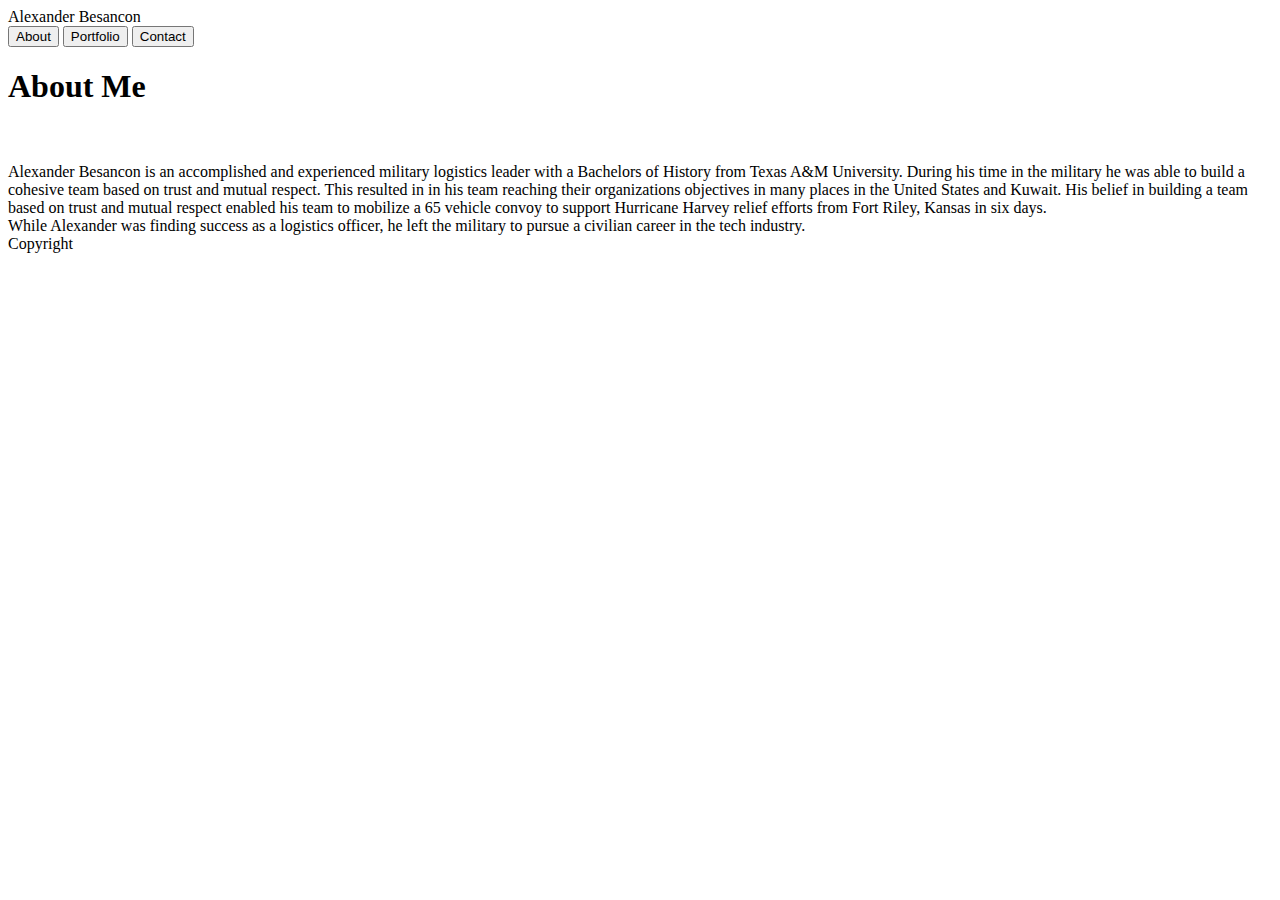
==== Basic-Portfolio/index.html @ 2c718229 "added basic portfolio folder containing assets folder; first version of index.html, portfolio.html, " ====
<!DOCTYPE html>
<html lang="en">

<head>
        <title>Basic Portfolio</title>
        <link rel="stylesheet" type="text/css" href="">
</head>

<body>
    <header>Alexander Besancon</header>

    <button type="button" onclick= "">About</button>
    <button type="button" onclick= "">Portfolio</button>
    <button type="button" onclick= "">Contact</button>

    <h1>About Me</h1>

    <br>

    <img src="" alt="">

    <br>

    <p1>Alexander Besancon is an accomplished and experienced military logistics leader 
        with a Bachelors of History from Texas A&M University. During his time in the 
        military he was able to build a cohesive team based on trust and mutual respect. 
        This resulted in in his team reaching their organizations objectives in many places
        in the United States and Kuwait. His belief in building a team based on trust and
        mutual respect enabled his team to mobilize a 65 vehicle convoy to support Hurricane 
        Harvey relief efforts from Fort Riley, Kansas in six days.
    </p1>

    <br>

    <p2>
        While Alexander was finding success as a logistics officer, he left the military to 
        pursue a civilian career in the tech industry. 
    </p2>

    <br>

    <ln>Copyright</ln>

</body>

</html>
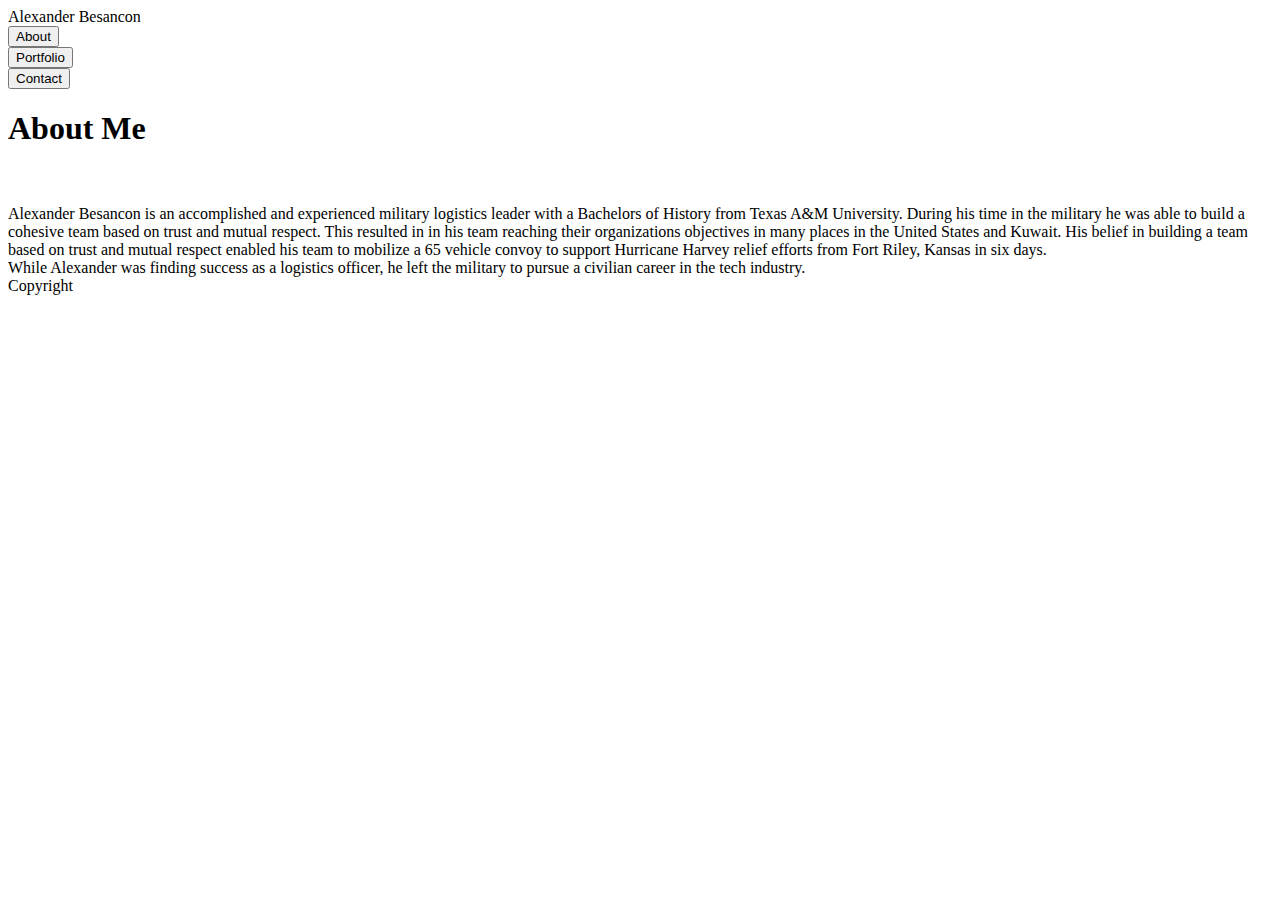
==== commit 2ee9b717: "added reset.css to basic-portfolio/assets/" ====
--- a/Basic-Portfolio/index.html
+++ b/Basic-Portfolio/index.html
@@ -2,18 +2,28 @@
 <html lang="en">
 
 <head>
-        <title>Basic Portfolio</title>
-        <link rel="stylesheet" type="text/css" href="">
+    <title>Basic Portfolio</title>
+    <link rel="stylesheet" type="text/css" href="">
 </head>
 
 <body>
     <header>Alexander Besancon</header>
 
-    <button type="button" onclick= "">About</button>
-    <button type="button" onclick= "">Portfolio</button>
-    <button type="button" onclick= "">Contact</button>
+    <div>
+        <button type="button" onclick= "">About</button>
+    </div>
+    
+    <div>
+        <button type="button" onclick= "">Portfolio</button>
+    </div>
 
-    <h1>About Me</h1>
+    <div>
+        <button type="button" onclick= "">Contact</button>
+    </div>
+
+    <header>
+        <h1>About Me</h1>
+    </header>
 
     <br>
 
@@ -21,25 +31,28 @@
 
     <br>
 
-    <p1>Alexander Besancon is an accomplished and experienced military logistics leader 
+        <p1>Alexander Besancon is an accomplished and experienced military logistics leader 
         with a Bachelors of History from Texas A&M University. During his time in the 
         military he was able to build a cohesive team based on trust and mutual respect. 
         This resulted in in his team reaching their organizations objectives in many places
         in the United States and Kuwait. His belief in building a team based on trust and
         mutual respect enabled his team to mobilize a 65 vehicle convoy to support Hurricane 
         Harvey relief efforts from Fort Riley, Kansas in six days.
-    </p1>
+        </p1>
 
-    <br>
+        <br>
 
-    <p2>
+        <p2>
         While Alexander was finding success as a logistics officer, he left the military to 
         pursue a civilian career in the tech industry. 
-    </p2>
+        </p2>
 
-    <br>
+        <br>
 
-    <ln>Copyright</ln>
+
+    <div> 
+        <LN>Copyright</DIV>
+    </div>
 
 </body>
 
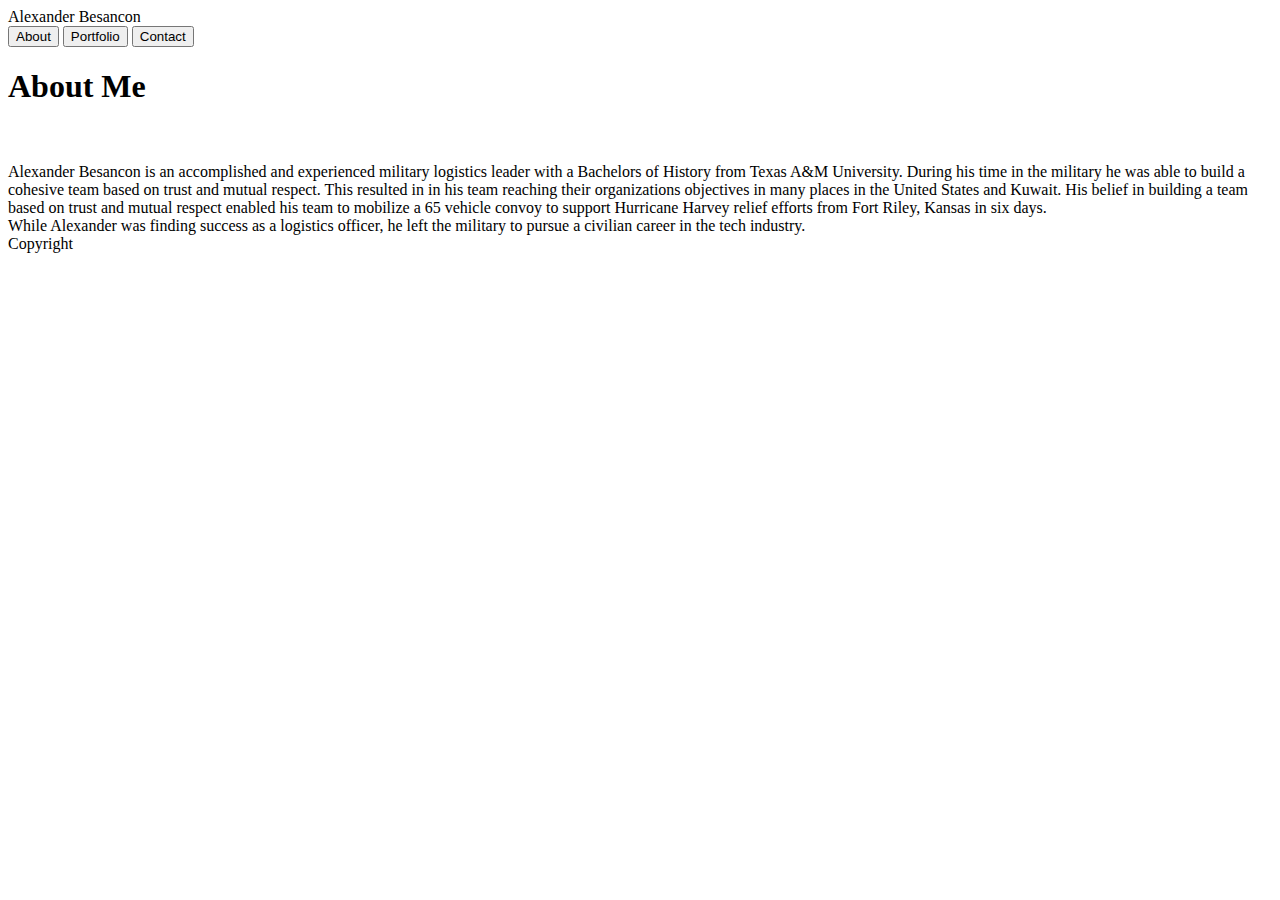
==== commit 427d0590: "added classes to the buttons in index.html" ====
--- a/Basic-Portfolio/index.html
+++ b/Basic-Portfolio/index.html
@@ -9,18 +9,18 @@
 <body>
     <header>Alexander Besancon</header>
 
-    <div>
-        <button type="button" onclick= "">About</button>
-    </div>
-    
-    <div>
-        <button type="button" onclick= "">Portfolio</button>
-    </div>
-
-    <div>
-        <button type="button" onclick= "">Contact</button>
-    </div>
-
+        <button class="About"
+        type="button" 
+        onclick= "">About</button>
+       
+        <button class="Portfolio"
+        type="button" 
+        onclick= "">Portfolio</button>
+  
+        <button class="Contact"
+        type="button" 
+        onclick= "">Contact</button>
+   
     <header>
         <h1>About Me</h1>
     </header>
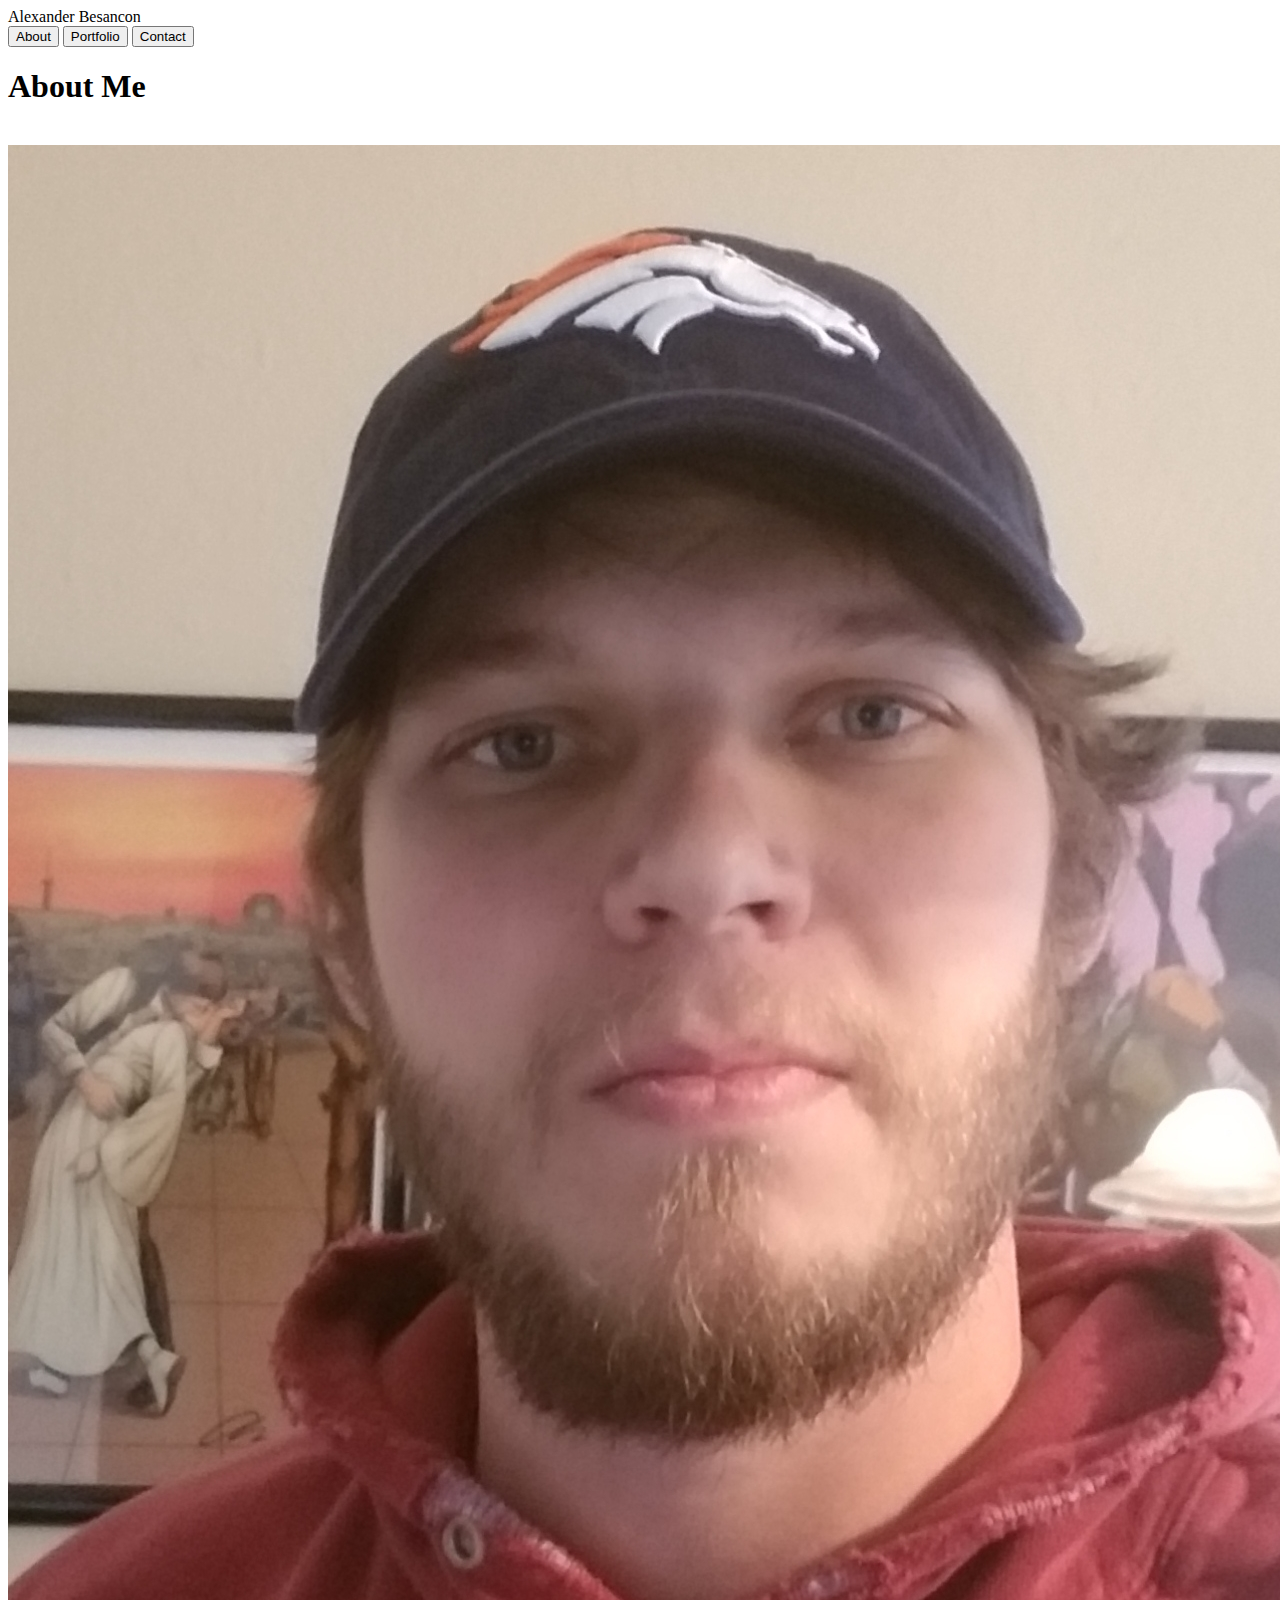
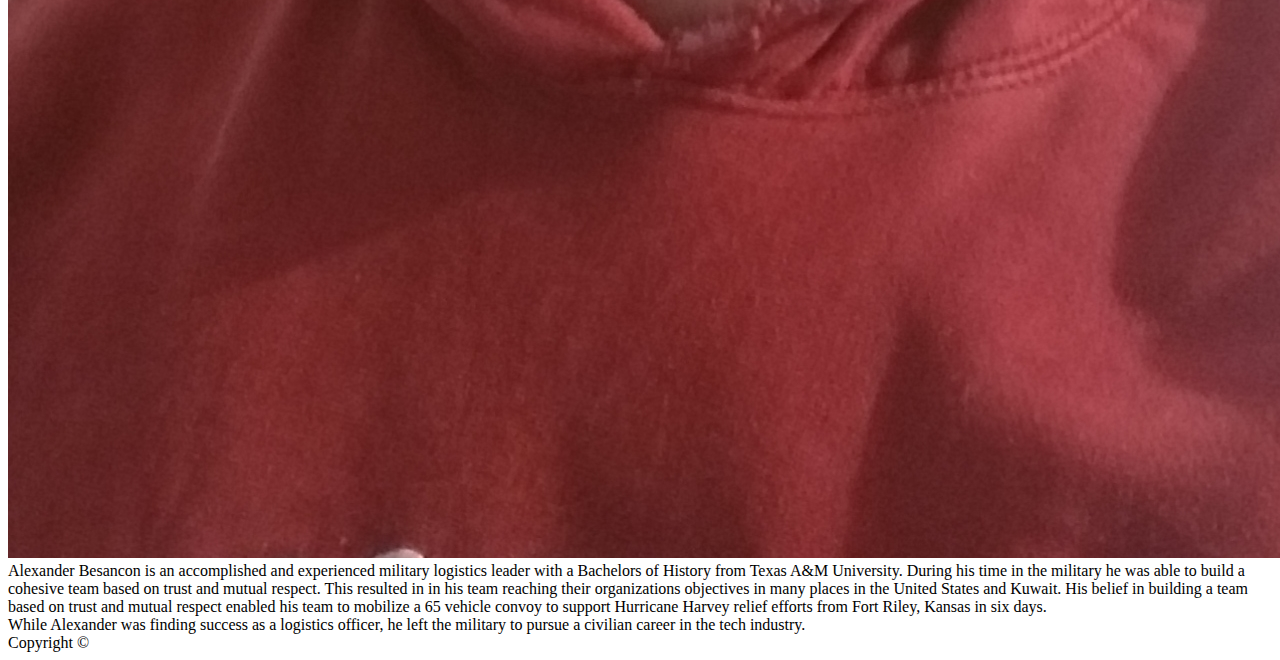
==== commit 059f4286: "added © symbol in index, wrote in body header and buttons: about, portfolio, contact" ====
--- a/Basic-Portfolio/index.html
+++ b/Basic-Portfolio/index.html
@@ -2,8 +2,9 @@
 <html lang="en">
 
 <head>
-    <title>Basic Portfolio</title>
-    <link rel="stylesheet" type="text/css" href="">
+    <title>Alexander Besancon</title>
+    <link rel="Reset" type="text/css" href="../Basic-Portfolio/assets/css/Reset.css">
+    <link rel="style" type="text/css" href="../Basic-Portfolio/assets/css/style.css">
 </head>
 
 <body>
@@ -11,23 +12,22 @@
 
         <button class="About"
         type="button" 
-        onclick= "">About</button>
+        onclick= "myFunction(About)">About</button>
        
         <button class="Portfolio"
         type="button" 
-        onclick= "">Portfolio</button>
+        onclick= "myFunction(Portfolio)">Portfolio</button>
   
         <button class="Contact"
         type="button" 
         onclick= "">Contact</button>
    
-    <header>
-        <h1>About Me</h1>
-    </header>
-
+    
+    <h1>About Me</h1>
+   
     <br>
 
-    <img src="" alt="">
+    <img src="../Basic-Portfolio/assets/images/AlexBesancon.jpg" alt= "AlexBesancon">
 
     <br>
 
@@ -51,7 +51,7 @@
 
 
     <div> 
-        <LN>Copyright</DIV>
+        <LN>Copyright ©</DIV>
     </div>
 
 </body>
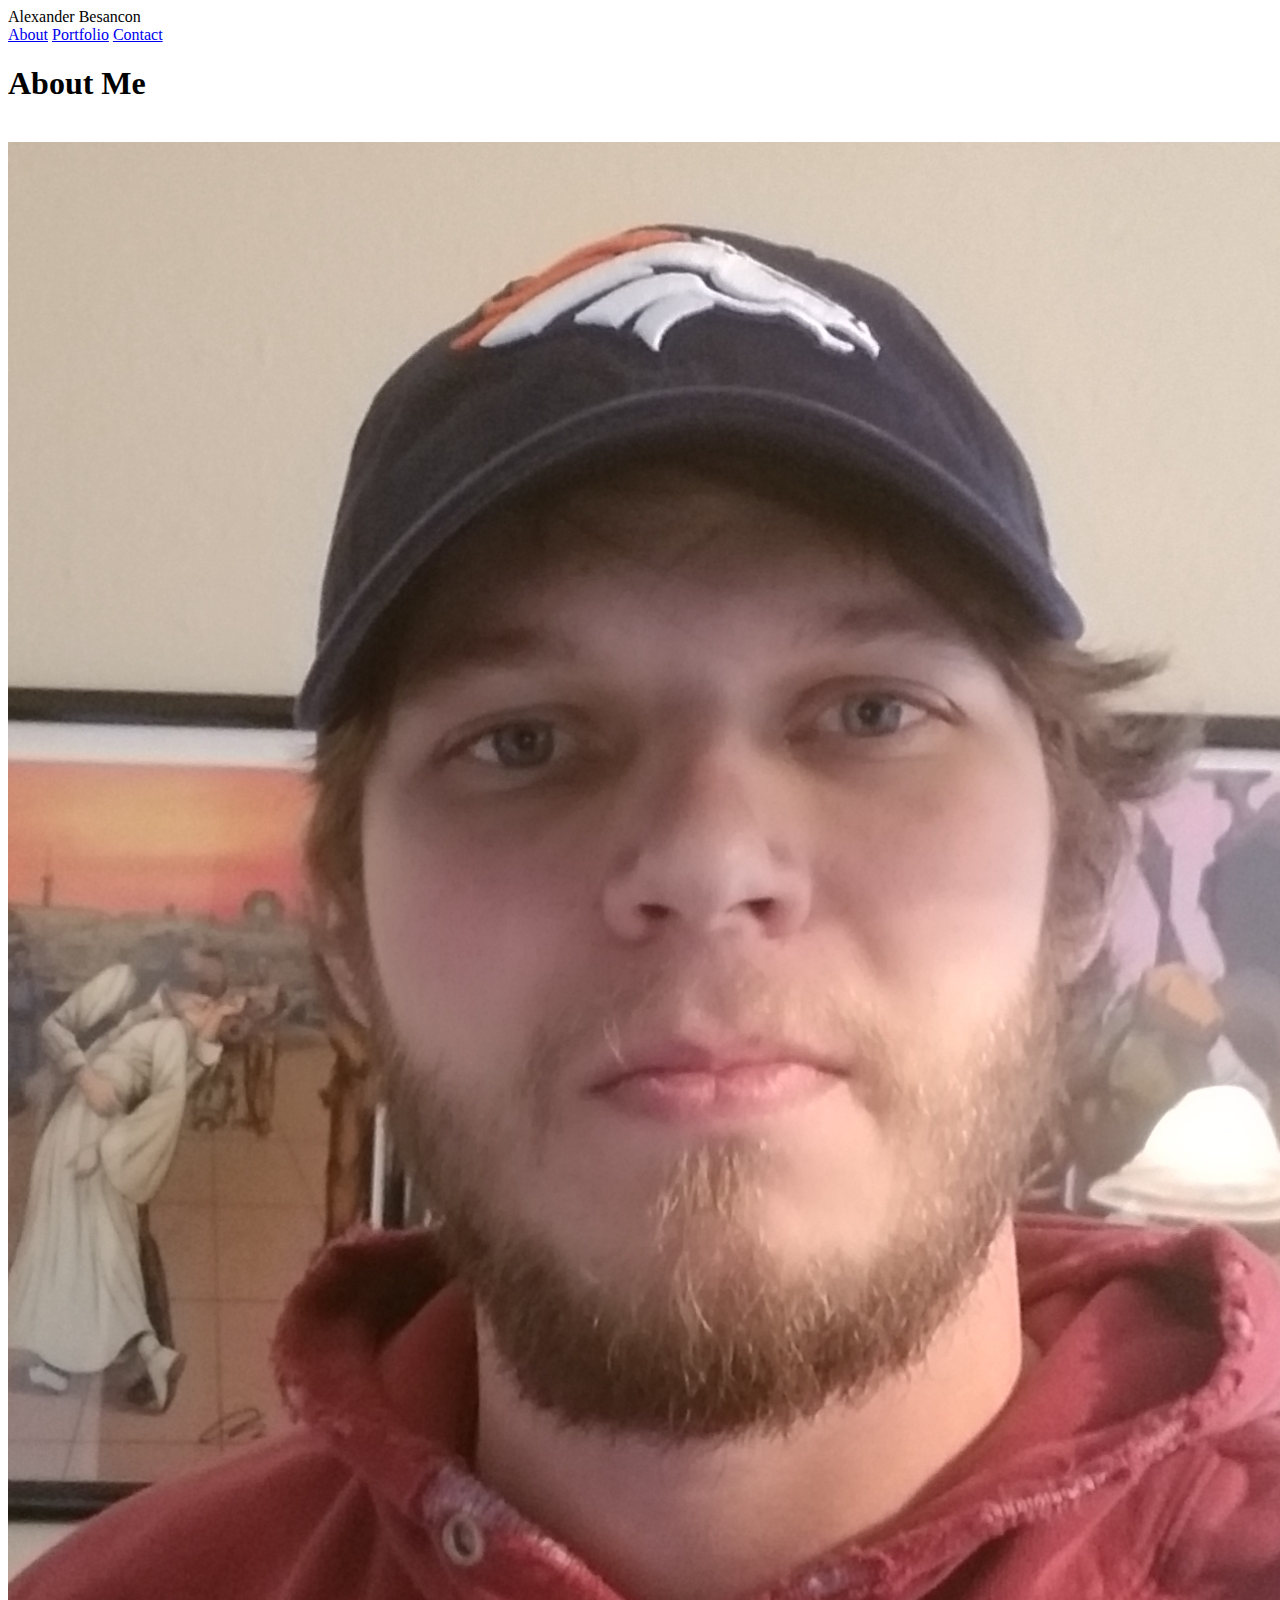
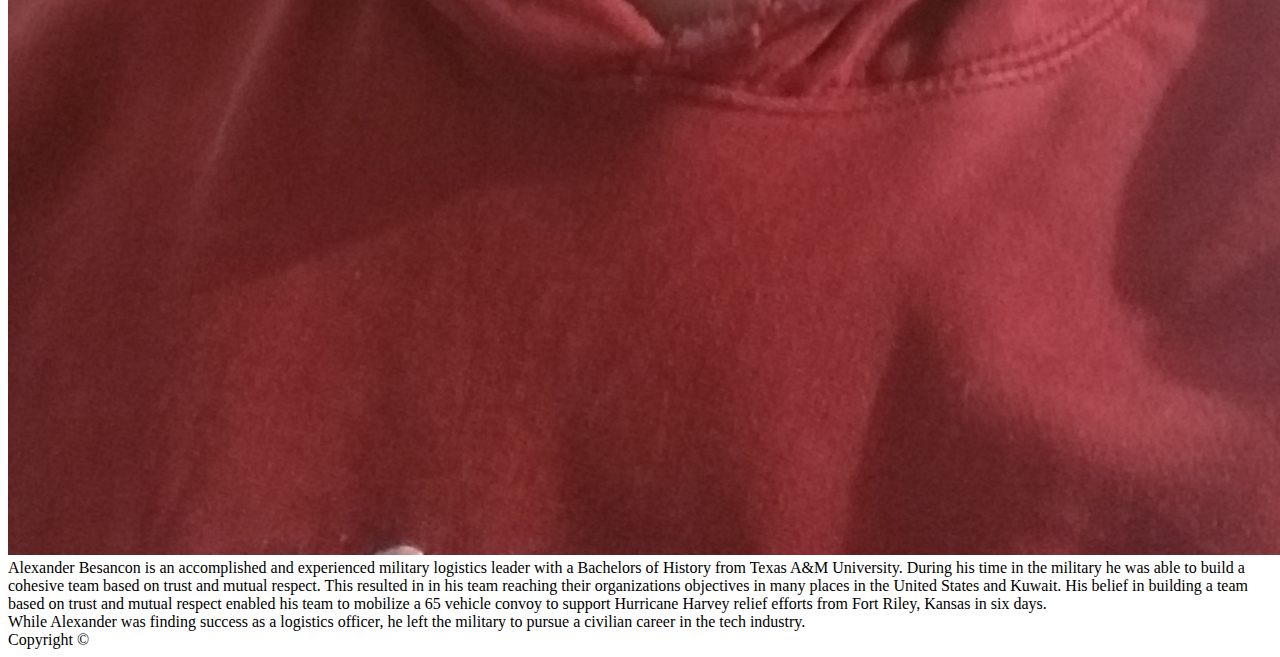
==== commit 6c8825f8: "changed the top navigation bar from buttons to top nav in index.html, portfolio.html, and contact.ht" ====
--- a/Basic-Portfolio/index.html
+++ b/Basic-Portfolio/index.html
@@ -3,33 +3,30 @@
 
 <head>
     <title>Alexander Besancon</title>
-    <link rel="Reset" type="text/css" href="../Basic-Portfolio/assets/css/Reset.css">
+    <link rel="Reset" type="text/css" href="Basic-Portfolio/assets/css/Reset.css">
     <link rel="style" type="text/css" href="../Basic-Portfolio/assets/css/style.css">
 </head>
 
 <body>
+    
     <header>Alexander Besancon</header>
 
-        <button class="About"
-        type="button" 
-        onclick= "myFunction(About)">About</button>
-       
-        <button class="Portfolio"
-        type="button" 
-        onclick= "myFunction(Portfolio)">Portfolio</button>
-  
-        <button class="Contact"
-        type="button" 
-        onclick= "">Contact</button>
-   
+    <div class="topnav">
+        <a class="active" href="#about">About</a>
+        <a class="portfolio" href="../Basic-Portfolio/portfolio.html">Portfolio</a>
+        <a class="contact" href="../Basic-Portfolio/contact.html">Contact</a>
+    </div>
+
+
+        </div>
+
+    <h1>About Me</h1>
     
-    <h1>About Me</h1>
-   
-    <br>
-
-    <img src="../Basic-Portfolio/assets/images/AlexBesancon.jpg" alt= "AlexBesancon">
-
-    <br>
+        <br>
+        
+        <img src="../Basic-Portfolio/assets/images/AlexBesancon.jpg" alt="AlexBesancon">
+        
+        <br>
 
         <p1>Alexander Besancon is an accomplished and experienced military logistics leader 
         with a Bachelors of History from Texas A&M University. During his time in the 
@@ -49,10 +46,9 @@
 
         <br>
 
-
-    <div> 
-        <LN>Copyright ©</DIV>
-    </div>
+    <footer>  
+        Copyright ©
+    </footer>
 
 </body>
 
--- a/Basic-Portfolio/assets/css/style.css
+++ b/Basic-Portfolio/assets/css/style.css
@@ -0,0 +1,6 @@
+html { 
+}
+
+button .container{
+    color: #4aaaa5 
+}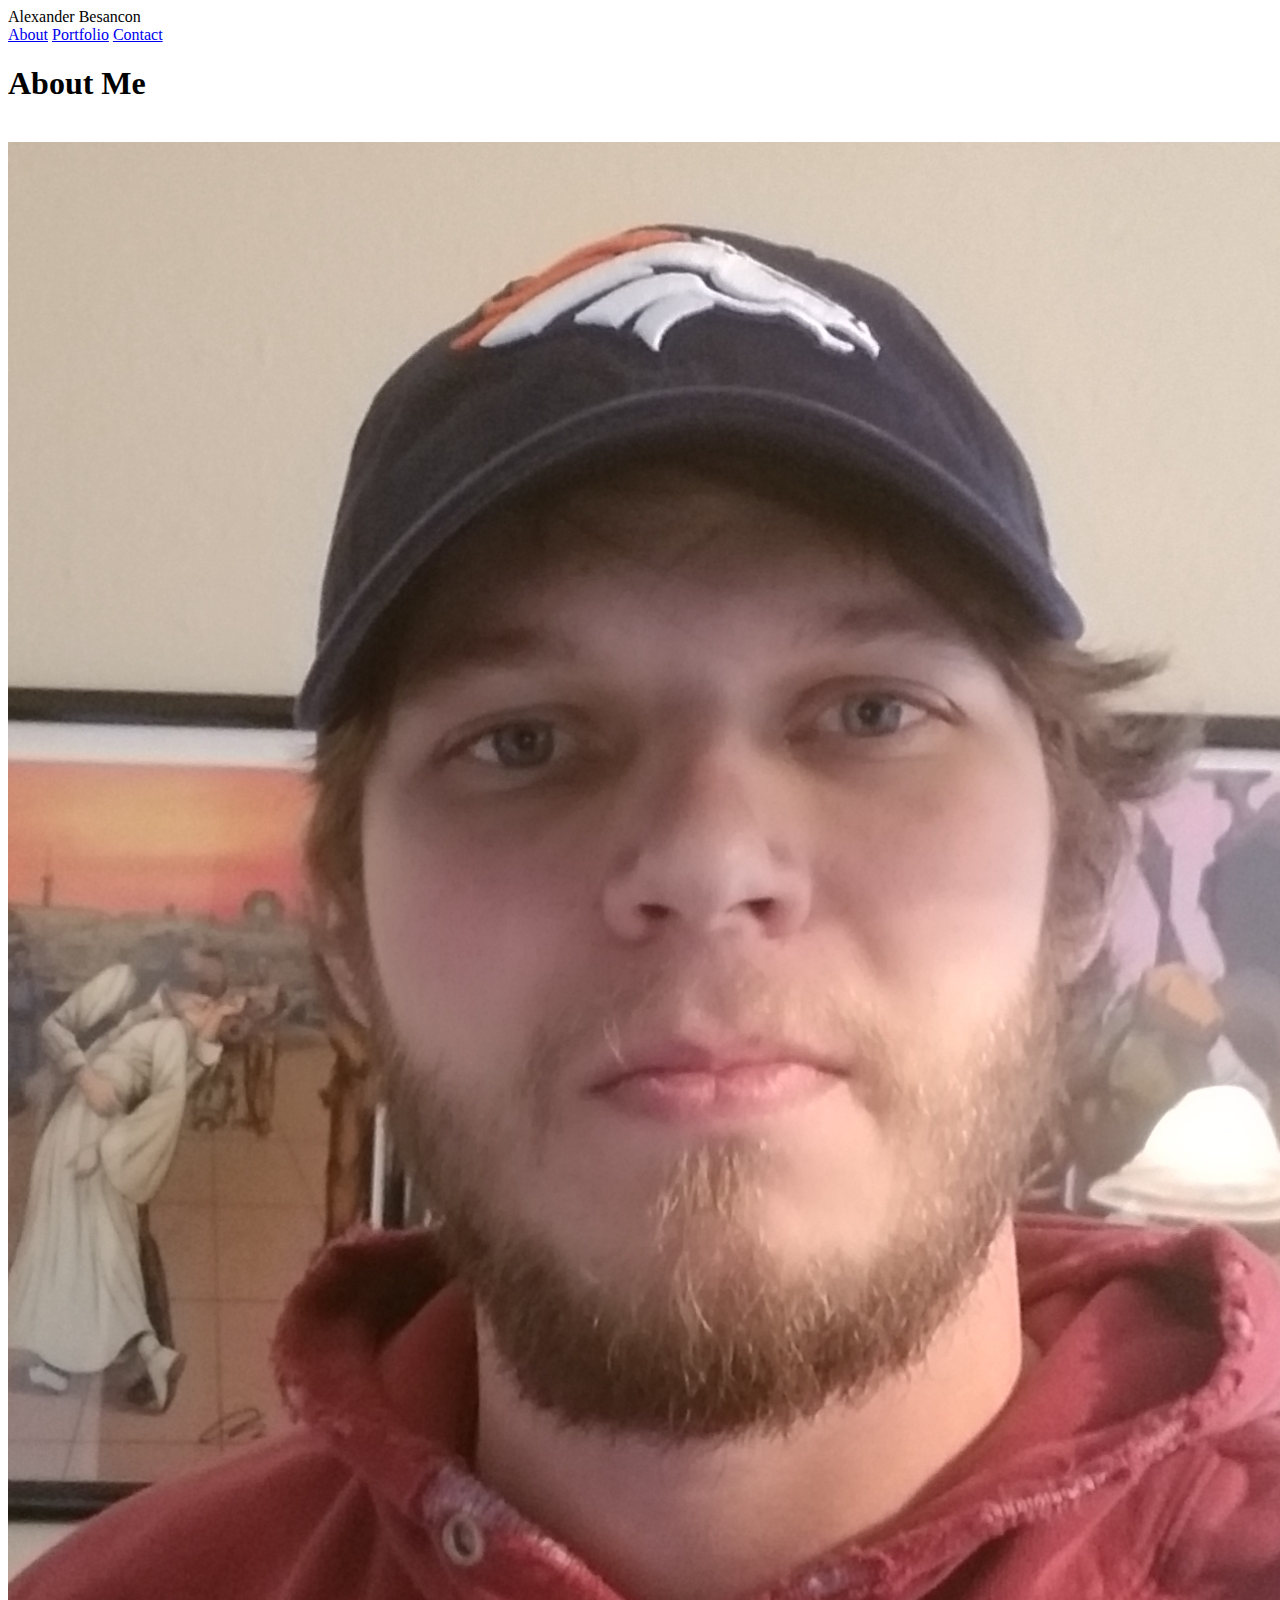
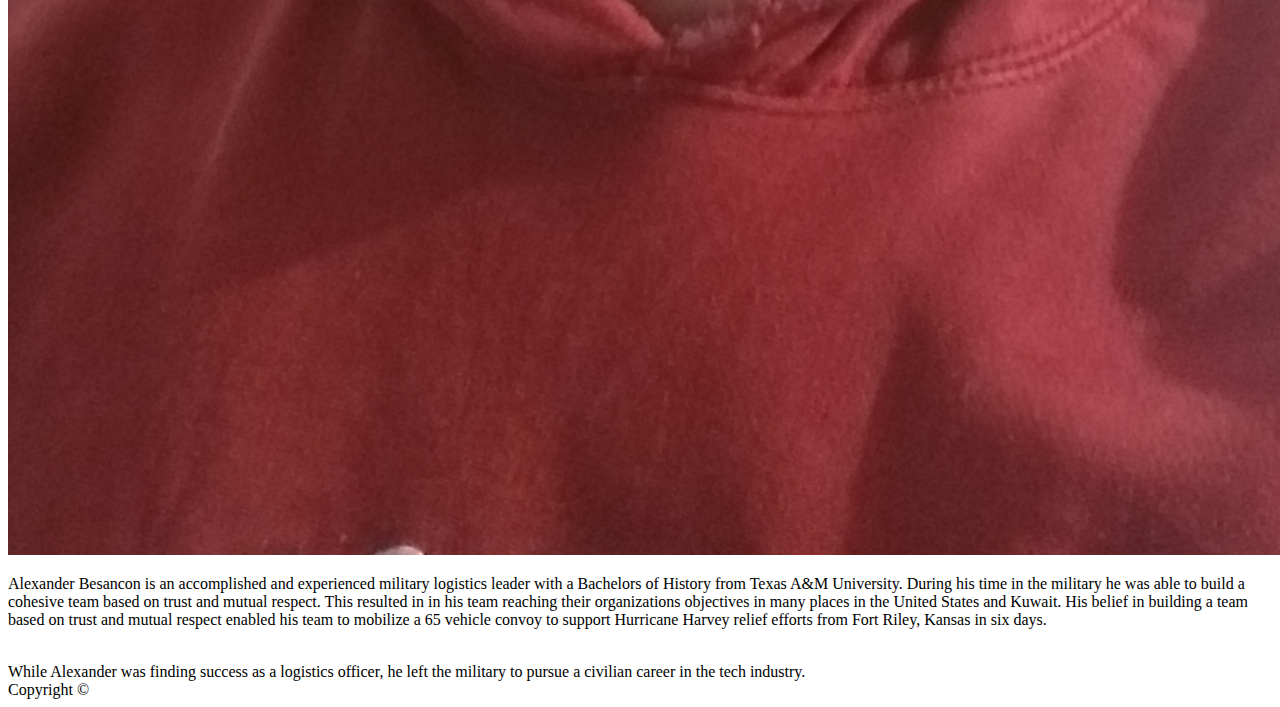
==== commit 1b0e4f56: "moved  git readme to basic portfolio folder; removed git folder." ====
--- a/Basic-Portfolio/index.html
+++ b/Basic-Portfolio/index.html
@@ -2,9 +2,10 @@
 <html lang="en">
 
 <head>
+    <link rel="reset" type="text/css" href="../Basic-Portfolio/assets/css/Reset.css">
+    <link rel="style" type="text/css" href="../Basic-Portfolio/assets/css/style.css">
     <title>Alexander Besancon</title>
-    <link rel="Reset" type="text/css" href="Basic-Portfolio/assets/css/Reset.css">
-    <link rel="style" type="text/css" href="../Basic-Portfolio/assets/css/style.css">
+
 </head>
 
 <body>
@@ -16,10 +17,7 @@
         <a class="portfolio" href="../Basic-Portfolio/portfolio.html">Portfolio</a>
         <a class="contact" href="../Basic-Portfolio/contact.html">Contact</a>
     </div>
-
-
-        </div>
-
+    
     <h1>About Me</h1>
     
         <br>
@@ -28,14 +26,14 @@
         
         <br>
 
-        <p1>Alexander Besancon is an accomplished and experienced military logistics leader 
+        <p>Alexander Besancon is an accomplished and experienced military logistics leader 
         with a Bachelors of History from Texas A&M University. During his time in the 
         military he was able to build a cohesive team based on trust and mutual respect. 
         This resulted in in his team reaching their organizations objectives in many places
         in the United States and Kuwait. His belief in building a team based on trust and
         mutual respect enabled his team to mobilize a 65 vehicle convoy to support Hurricane 
         Harvey relief efforts from Fort Riley, Kansas in six days.
-        </p1>
+        </p>
 
         <br>
 
@@ -46,9 +44,7 @@
 
         <br>
 
-    <footer>  
-        Copyright ©
-    </footer>
+    <footer>Copyright ©</footer>
 
 </body>
 
